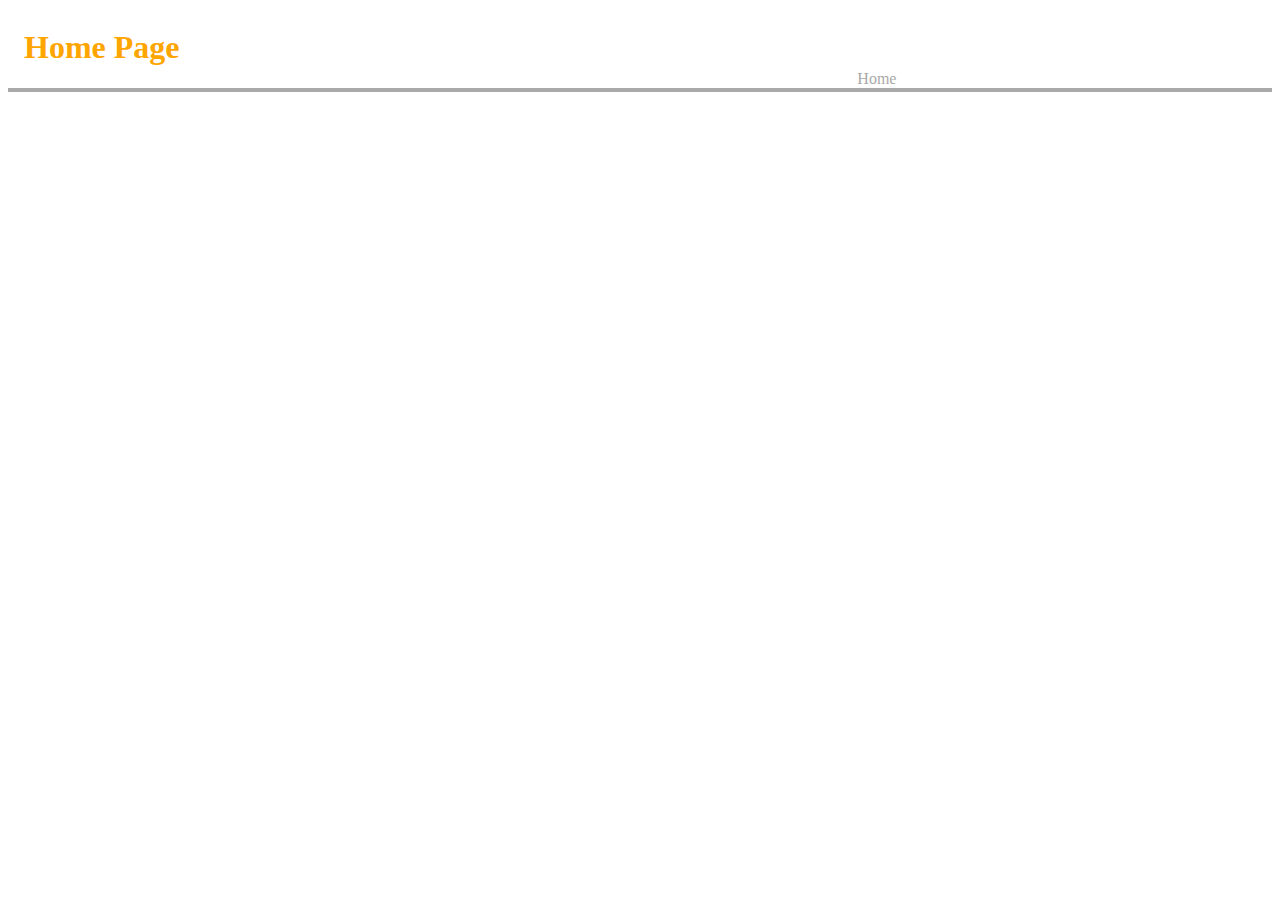
==== about.html @ e487cc10 "first commit" ====
<!DOCTYPE html>
<html>
  <head>
    <meta charset="utf-8">
    <title>Home Page</title>
    <link rel="stylesheet" href="styles.css">
  </head>
  <body>
    <header>
      <h1>Home Page</h1>
      <nav>
        <a href="index.html">Home</a>
      </nav>
    </header>
  </body>
</html>
---- styles.css ----
header {
  display: grid;
  grid-template-columns: repeat(6, 1fr);
  grid-gap: 10px;
  align-items: end;
  border-bottom: .3rem solid darkgrey;
}

h1 {
  grid-column: 1/span 2;
  margin-left: 1rem;
  color: orange;
}

nav {
  grid-column: 5/ span 2;
}

nav a {
  text-decoration: none;
  color: darkgrey;
  font-size:
}
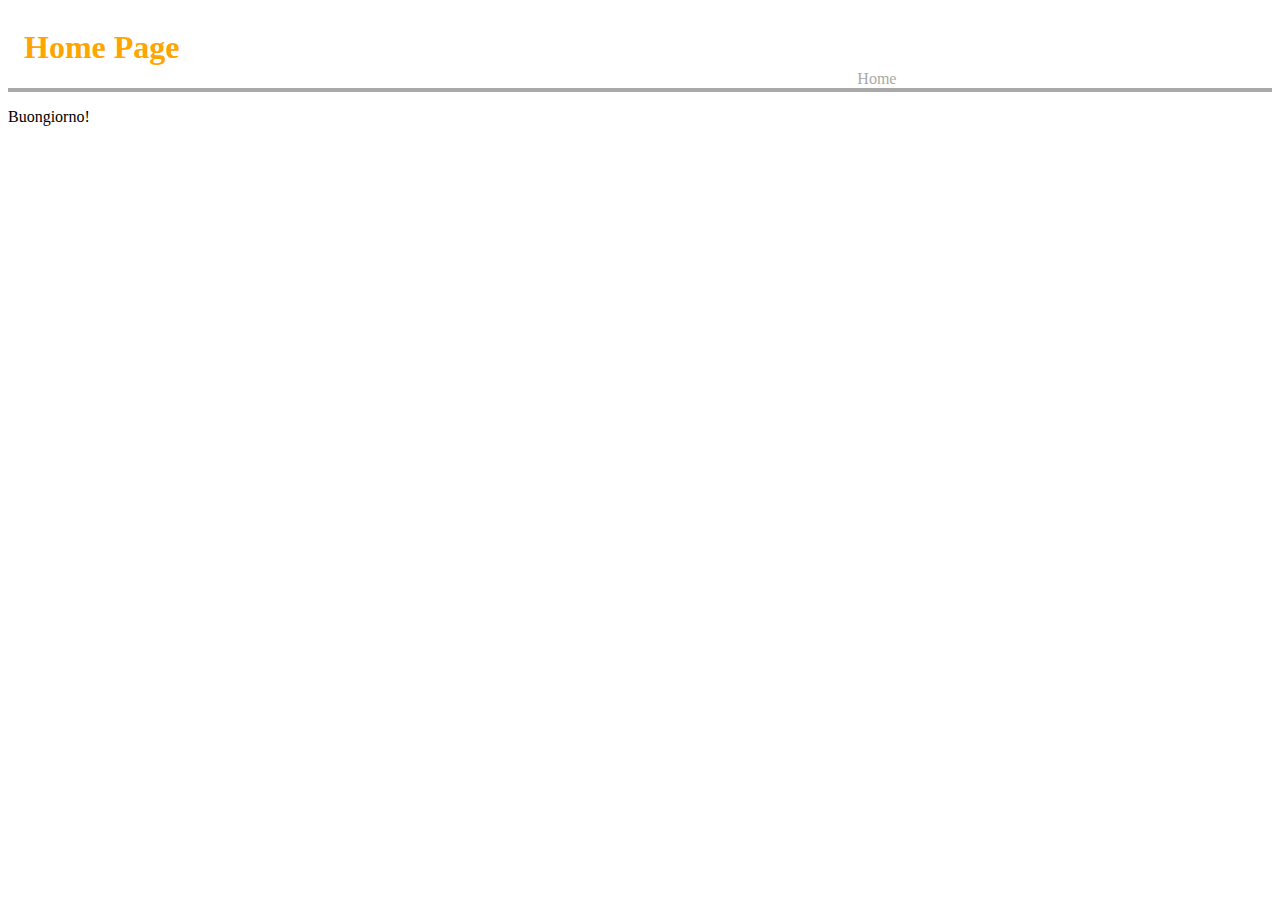
==== commit 1e0d5d33: "add some text to index.html" ====
--- a/about.html
+++ b/about.html
@@ -12,5 +12,6 @@
         <a href="index.html">Home</a>
       </nav>
     </header>
+    <p>Buongiorno!</p>
   </body>
 </html>
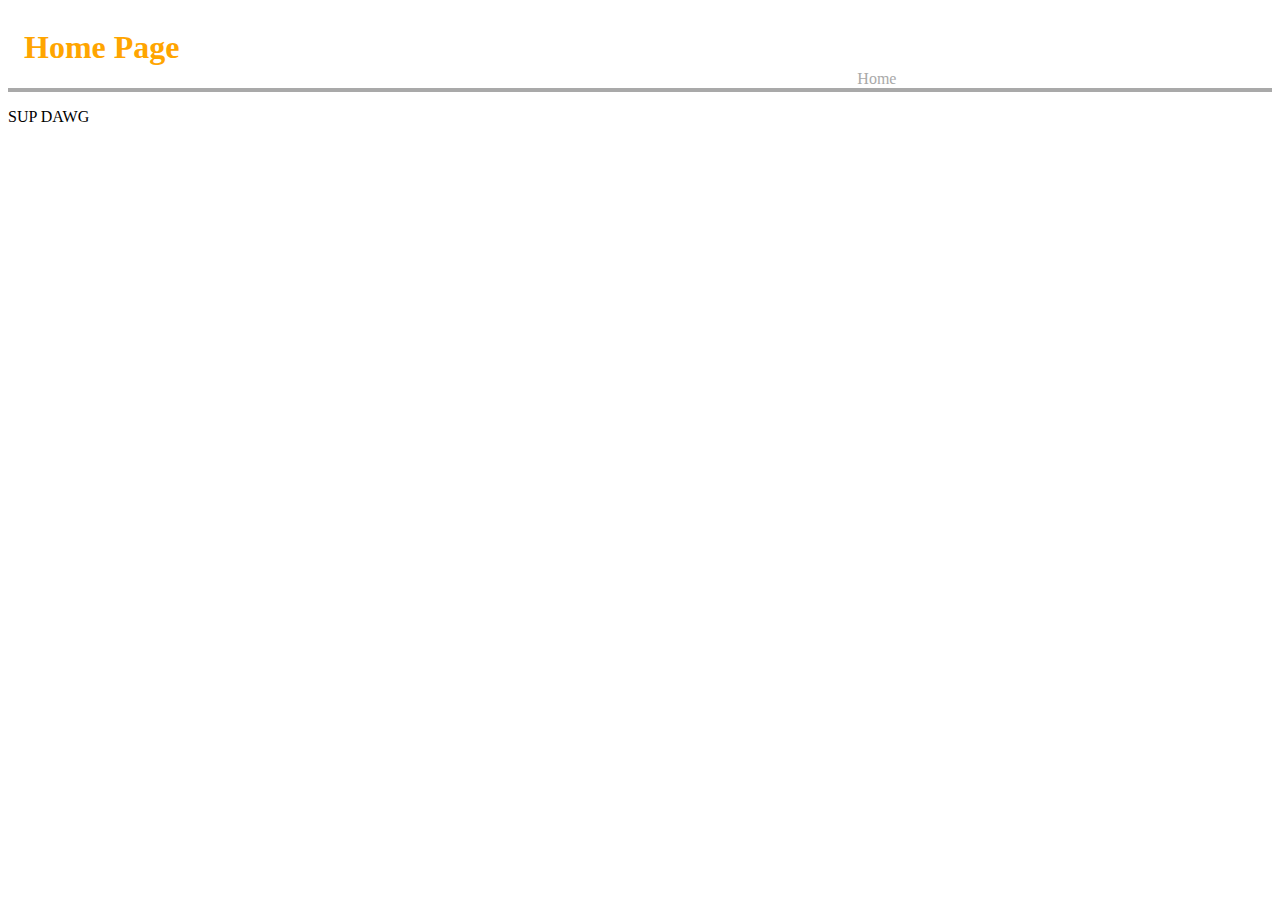
==== commit ac321f7d: "added text to index.html and about.html, and also removed belindas text from about.html when she mad" ====
--- a/about.html
+++ b/about.html
@@ -12,6 +12,6 @@
         <a href="index.html">Home</a>
       </nav>
     </header>
-    <p>Buongiorno!</p>
+    <p>SUP DAWG</p>
   </body>
 </html>
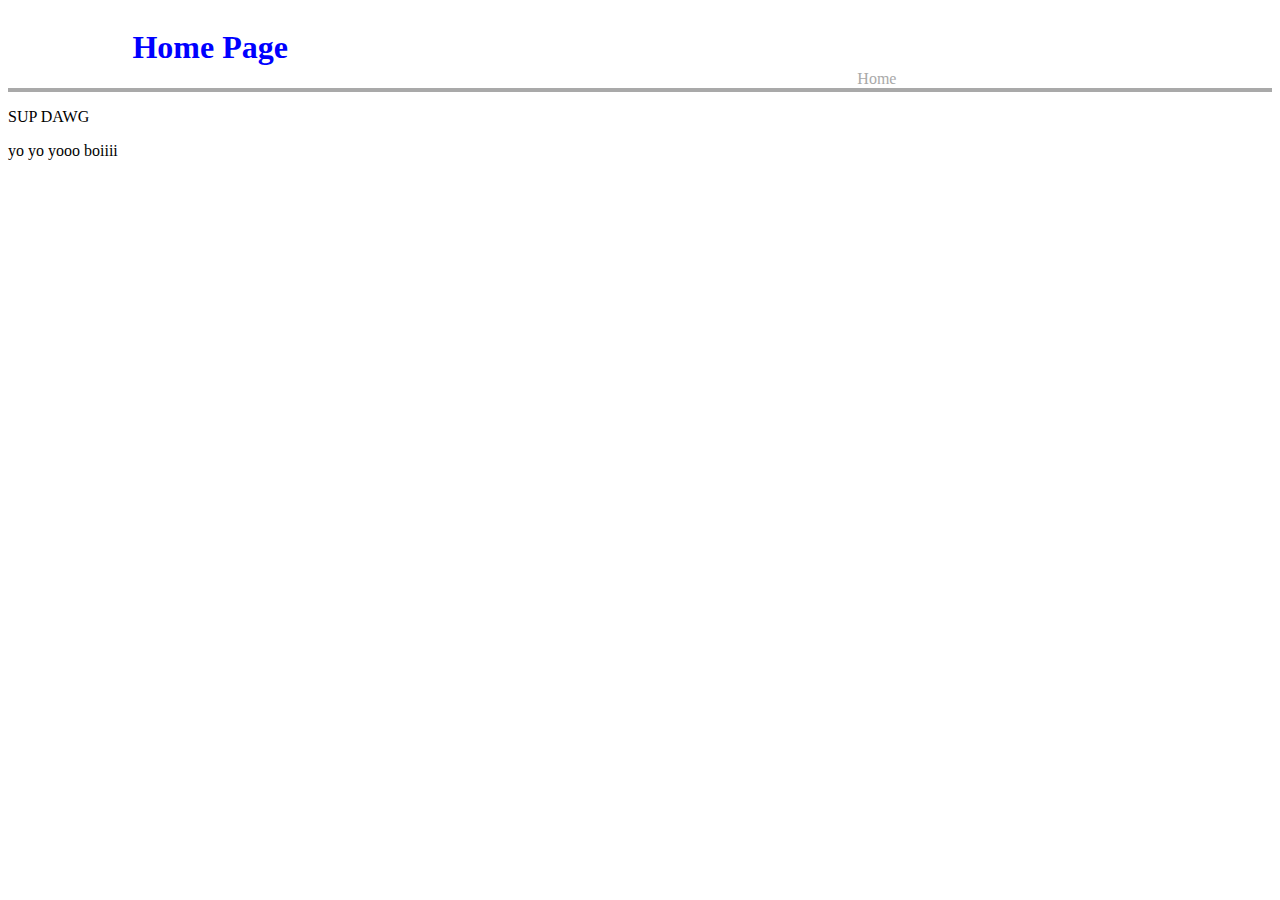
==== commit 327c909a: "added some styling to css file and sometext to about.html- a 30 percent left margin to the h1 tag" ====
--- a/about.html
+++ b/about.html
@@ -13,5 +13,6 @@
       </nav>
     </header>
     <p>SUP DAWG</p>
+    <p>yo yo yooo boiiii</p>
   </body>
 </html>
--- a/styles.css
+++ b/styles.css
@@ -9,7 +9,8 @@
 h1 {
   grid-column: 1/span 2;
   margin-left: 1rem;
-  color: orange;
+  color: blue;
+  margin-left: 30%;
 }
 
 nav {
